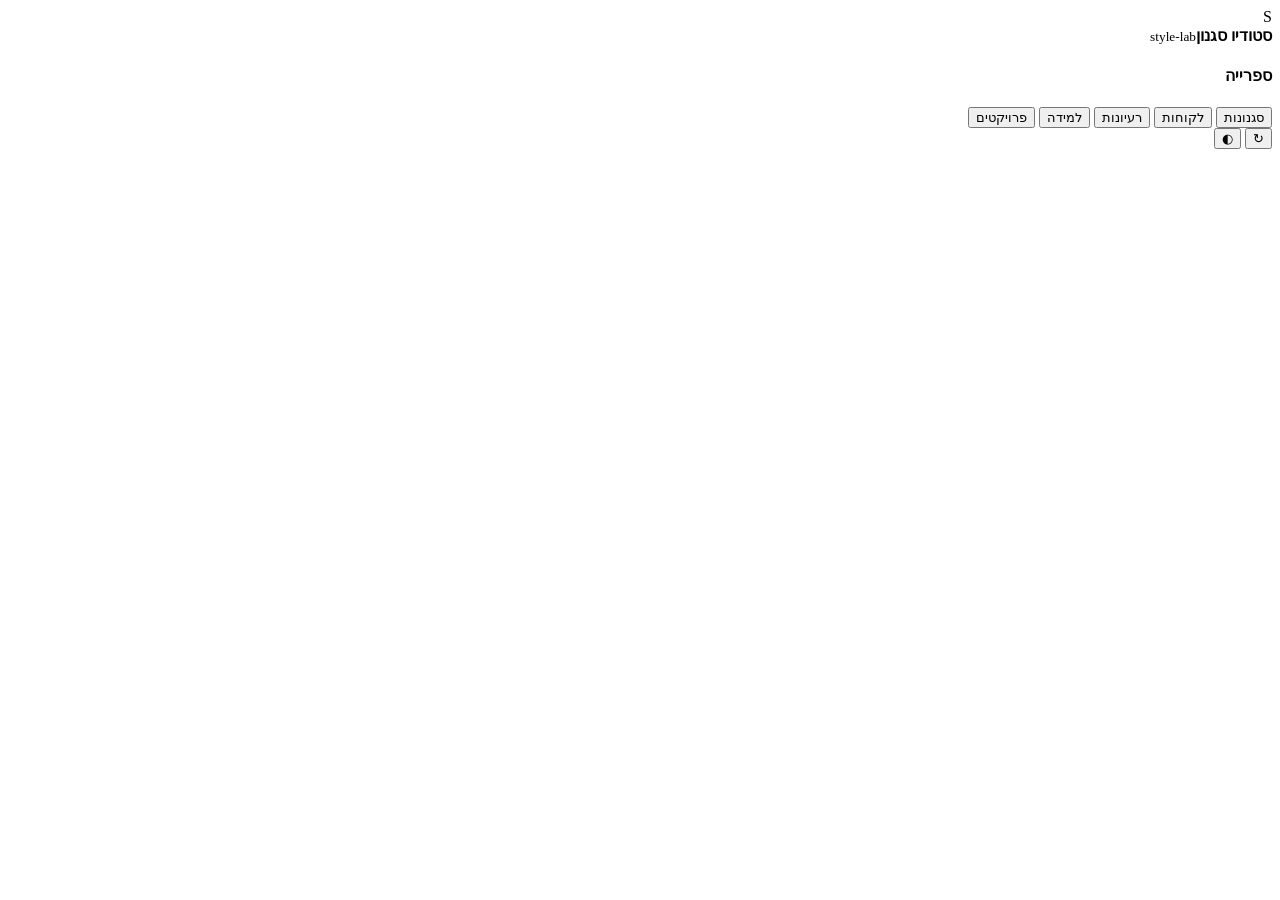
==== assets/studio/index.html @ 6280a9ef "feat(studio): local Style Studio (direction A): styles, clients, ideas, learning, projects and the p" ====
<!doctype html>
<html lang="he" dir="rtl">
<head>
<meta charset="utf-8">
<meta name="viewport" content="width=device-width,initial-scale=1">
<title>סטודיו סגנון</title>
<link rel="stylesheet" href="/static/app.css">
<style>
/* Studio additions on top of the direction A shell */
.thbox img,.thbox video{width:100%;height:100%;object-fit:cover;display:block}
.thbox.ph{background:var(--surface2);color:var(--dim);font-size:12px}
.opt .fr{aspect-ratio:9/16;object-fit:cover;background:var(--surface2);border-radius:8px}
.opt .fr.h{aspect-ratio:16/9}
.list{display:flex;flex-direction:column;gap:8px}
.row-item{display:flex;align-items:flex-start;gap:12px;padding:12px 14px;border:1px solid var(--line);border-radius:10px;background:var(--surface)}
.row-item .grow{flex:1;min-width:0}
.row-item p{color:var(--muted);font-size:12.5px}
.row-item .acts{display:flex;gap:6px;flex:none}
.empty{padding:40px;border:1px dashed var(--line2);border-radius:12px;text-align:center;color:var(--dim)}
.toast{position:fixed;inset-block-end:18px;inset-inline-start:50%;translate:-50% 0;background:var(--fg);color:var(--bg);padding:8px 14px;border-radius:9px;font-size:13px;z-index:50;opacity:0;transition:opacity .2s}
.toast.on{opacity:1}
.steps{display:flex;gap:6px;margin-bottom:14px}
.note-in{width:100%;height:32px;border:1px solid var(--line2);border-radius:8px;background:var(--surface);padding:0 10px;font:inherit;color:inherit}
.probs{padding:9px 12px;border-radius:9px;background:var(--danger-soft);color:var(--danger);font-size:12.5px;margin-bottom:12px}
</style>
</head>
<body>
<div class="app">
  <aside class="side">
    <div class="brand"><span class="mk">S</span><div><b>סטודיו סגנון</b><small>style-lab</small></div></div>
    <div class="grp"><h4>ספרייה</h4>
      <nav class="nav" id="nav">
        <button class="ni" data-go="styles">סגנונות <span class="ct" id="ct-styles"></span></button>
        <button class="ni" data-go="clients">לקוחות <span class="ct" id="ct-clients"></span></button>
        <button class="ni" data-go="ideas">רעיונות <span class="ct" id="ct-ideas"></span></button>
        <button class="ni" data-go="learning">למידה <span class="bd" id="ct-learning" hidden></span></button>
        <button class="ni" data-go="projects">פרויקטים <span class="ct" id="ct-projects"></span></button>
      </nav>
    </div>
    <div class="side-foot"><div class="conn-box" id="conn"></div></div>
  </aside>
  <main class="main">
    <header class="top">
      <div class="crumb" id="crumb"></div>
      <button class="ib" id="reload" type="button" title="רענון" aria-label="רענון">↻</button>
      <button class="ib" id="theme" type="button" title="ערכת צבע" aria-label="ערכת צבע">◐</button>
    </header>
    <section class="screen" id="screen"></section>
  </main>
</div>
<div class="toast" id="toast" role="status" aria-live="polite"></div>
<script src="/static/app.js"></script>
</body>
</html>
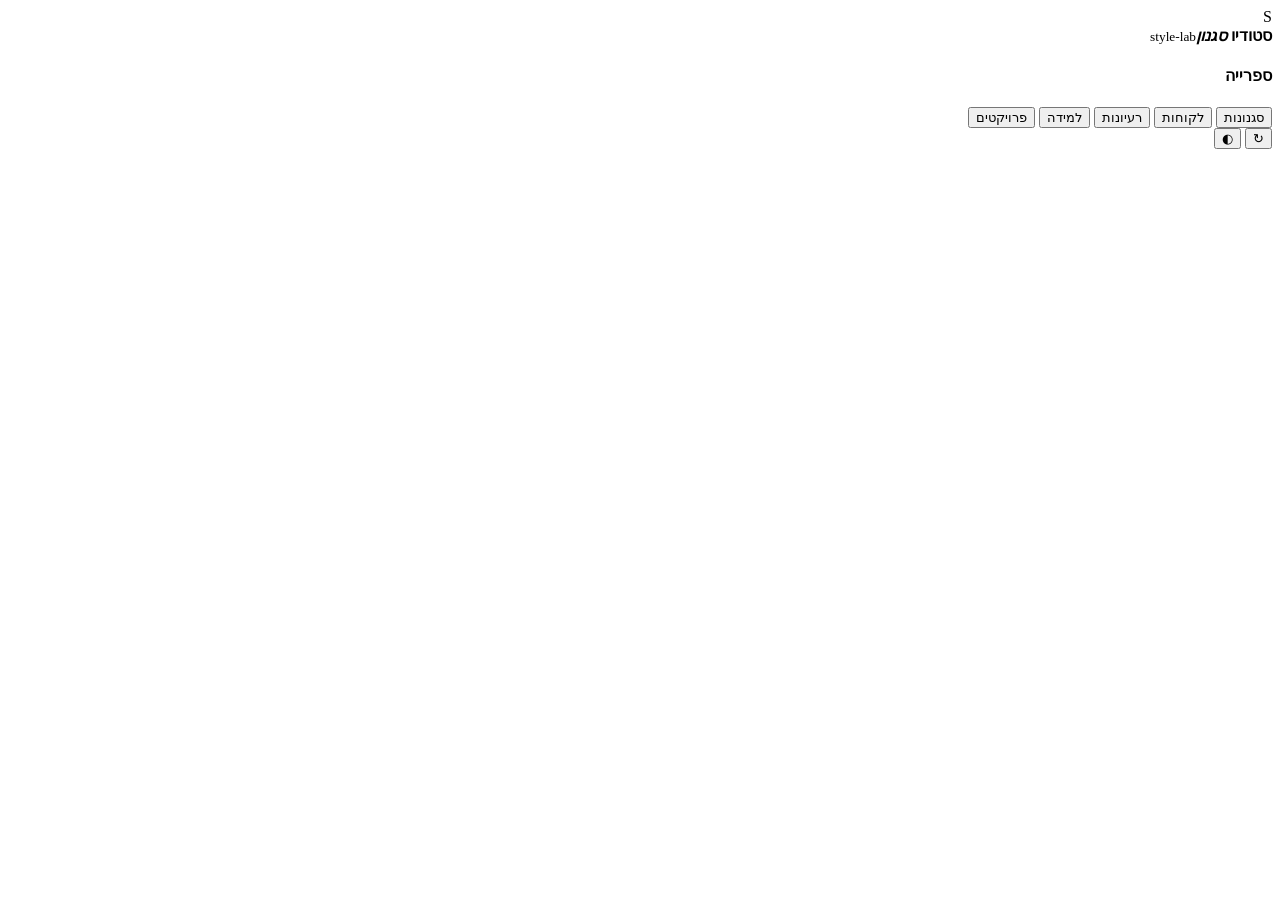
==== commit 4c262eb0: "feat(studio): brand PDF look, bundle Heebo One dark look (violet on deep violet-black), Karantina 70" ====
--- a/assets/studio/index.html
+++ b/assets/studio/index.html
@@ -5,29 +5,11 @@
 <meta name="viewport" content="width=device-width,initial-scale=1">
 <title>סטודיו סגנון</title>
 <link rel="stylesheet" href="/static/app.css">
-<style>
-/* Studio additions on top of the direction A shell */
-.thbox img,.thbox video{width:100%;height:100%;object-fit:cover;display:block}
-.thbox.ph{background:var(--surface2);color:var(--dim);font-size:12px}
-.opt .fr{aspect-ratio:9/16;object-fit:cover;background:var(--surface2);border-radius:8px}
-.opt .fr.h{aspect-ratio:16/9}
-.list{display:flex;flex-direction:column;gap:8px}
-.row-item{display:flex;align-items:flex-start;gap:12px;padding:12px 14px;border:1px solid var(--line);border-radius:10px;background:var(--surface)}
-.row-item .grow{flex:1;min-width:0}
-.row-item p{color:var(--muted);font-size:12.5px}
-.row-item .acts{display:flex;gap:6px;flex:none}
-.empty{padding:40px;border:1px dashed var(--line2);border-radius:12px;text-align:center;color:var(--dim)}
-.toast{position:fixed;inset-block-end:18px;inset-inline-start:50%;translate:-50% 0;background:var(--fg);color:var(--bg);padding:8px 14px;border-radius:9px;font-size:13px;z-index:50;opacity:0;transition:opacity .2s}
-.toast.on{opacity:1}
-.steps{display:flex;gap:6px;margin-bottom:14px}
-.note-in{width:100%;height:32px;border:1px solid var(--line2);border-radius:8px;background:var(--surface);padding:0 10px;font:inherit;color:inherit}
-.probs{padding:9px 12px;border-radius:9px;background:var(--danger-soft);color:var(--danger);font-size:12.5px;margin-bottom:12px}
-</style>
 </head>
 <body>
 <div class="app">
   <aside class="side">
-    <div class="brand"><span class="mk">S</span><div><b>סטודיו סגנון</b><small>style-lab</small></div></div>
+    <div class="brand"><span class="mk">S</span><div><b>סטודיו <em>סגנון</em></b><small>style-lab</small></div></div>
     <div class="grp"><h4>ספרייה</h4>
       <nav class="nav" id="nav">
         <button class="ni" data-go="styles">סגנונות <span class="ct" id="ct-styles"></span></button>
